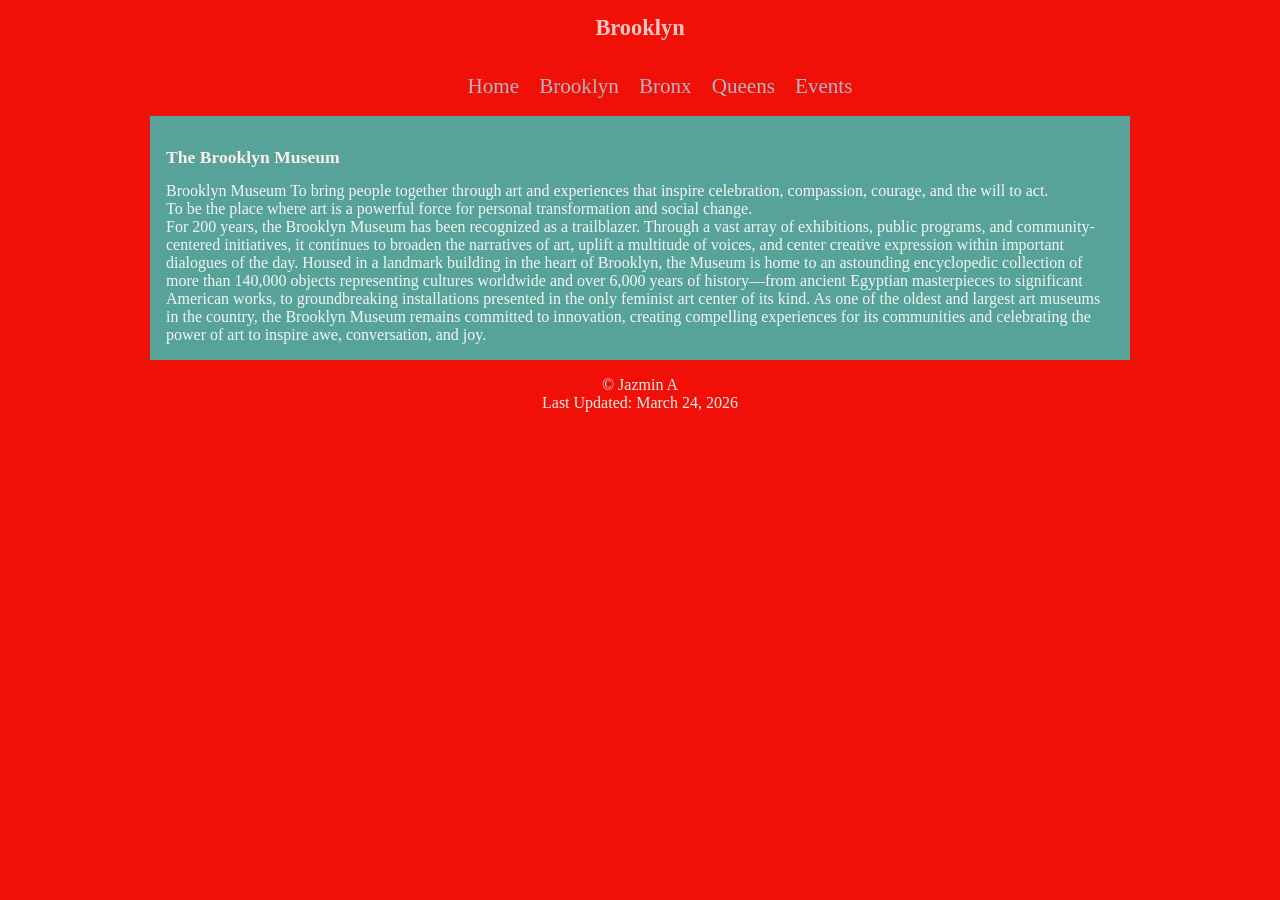
==== brooklyn.html @ 21aea9f7 "wow" ====
<!DOCTYPE html>
<html lang="en">
<head>
    <meta charset="UTF-8">
    <meta name="viewport" content="width=device-width, initial-scale=1.0">
    <title>Document</title>
    <link rel="stylesheet" href="nyc.css">
</head>
<body>
    <header>
        <h1>Brooklyn</h1>
        <nav class="nav-list">
        <ul class="nav-list">
     <li class="nav-item"><a href="index.html">Home</a></li>
      <li class="nav-item"><a href="brooklyn.html">Brooklyn</a></li>
      <li class="nav-item"><a href="bronx.html">Bronx</a></li>
     <li class="nav-item"><a href="queens.html">Queens</a></li>
  <li class="nav-item"><a href="events.html">Events</a></li>
        </ul>
    </nav>
    </header>

    <article>
        <h2>The Brooklyn Museum</h2>
        <p1>Brooklyn Museum
To bring people together through art and experiences that inspire celebration, compassion, courage, and the will to act.
<br>
To be the place where art is a powerful force for personal transformation and social change.
<br>
For 200 years, the Brooklyn Museum has been recognized as a trailblazer. Through a vast array of exhibitions, public programs, and community-centered initiatives, it continues to broaden the narratives of art, uplift a multitude of voices, and center creative expression within important dialogues of the day. Housed in a landmark building in the heart of Brooklyn, the Museum is home to an astounding encyclopedic collection of more than 140,000 objects representing cultures worldwide and over 6,000 years of history—from ancient Egyptian masterpieces to significant American works, to groundbreaking installations presented in the only feminist art center of its kind. As one of the oldest and largest art museums in the country, the Brooklyn Museum remains committed to innovation, creating compelling experiences for its communities and celebrating the power of art to inspire awe, conversation, and joy.
</p1>
    </article>

    <footer>
        <p> &copy; Jazmin A
    <br> Last Updated: March 24, 2026</p>
    </footer>

    
</body>
</html>
---- nyc.css ----
body{
    background-color: #F01008;
}

h1{
    font-size: 140%;
    font-family: Georgia, 'Times New Roman', Times, serif;
    text-align: center;
    color:#f7c8c4;
}
p1{
    color:#f3f6f4;
    font-size: 100%;
font-family: Georgia, 'Times New Roman', Times, serif;
    text-align: left;
}
h2{
    color:#fdeeec;
    font-size: 110%;
    text-align: left;
}
article{
     background-color: #58a399;
    width: 75%;
    padding: 1em;
    margin: 0 auto;
}
footer{ 
    color:#f3ede8;
    font-size: 100%;
    text-align: center;
}
nav{
    display: flex;
  justify-content: center;
 font-size: 110%;
}
.nav-list{
    list-style-type: none;
    display: flex;
    gap: 20px;
}
.nav-item a{
    color:#b5b5bf;
    text-decoration: none;
    font-size: 120%;
}
.nav-item a:hover{
    color: #b19eea;
}
.nav-item a:visited{
    color: #822ad5;
}
.nav-item a:active{
    color:  #baef65cf;
}
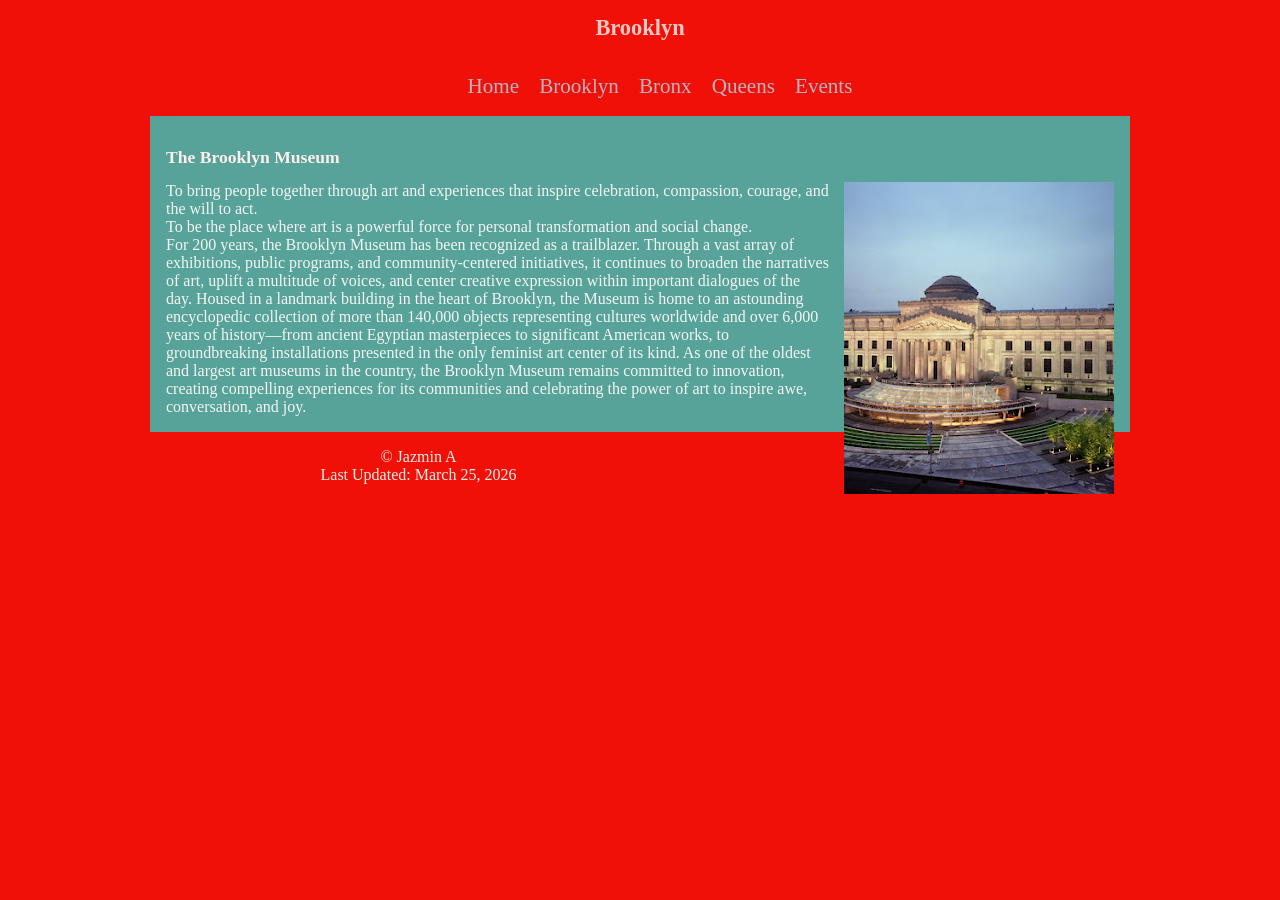
==== commit d8ce1851: "NYC" ====
--- a/brooklyn.html
+++ b/brooklyn.html
@@ -22,7 +22,8 @@
 
     <article>
         <h2>The Brooklyn Museum</h2>
-        <p1>Brooklyn Museum
+        <img  src="brooklyn.jpg" alt="Brooklyn Museum" style="float: right; margin-left: 15px; width: 270px; height: 312px; height: auto; max-width: 100%;">
+        <p1>
 To bring people together through art and experiences that inspire celebration, compassion, courage, and the will to act.
 <br>
 To be the place where art is a powerful force for personal transformation and social change.
@@ -33,7 +34,7 @@
 
     <footer>
         <p> &copy; Jazmin A
-    <br> Last Updated: March 24, 2026</p>
+    <br> Last Updated: March 25, 2026</p>
     </footer>
 
     
--- a/nyc.css
+++ b/nyc.css
@@ -53,4 +53,22 @@
 }
 .nav-item a:active{
     color:  #baef65cf;
-}+}
+
+.farmer{
+    float: right; 
+    size: 348px 348px;
+   margin: 10px;
+    width: 240px;
+}
+.green{
+    float: right; 
+    size: 614px 322px;
+   margin: 10px;
+    width: 250px;
+}
+
+
+/*margin: 15px; all the same
+    margin: 105px 50px; /* top/bottom left/right */
+   /* margin: 15px 10px 5px 20px; /* top right bottom left */
